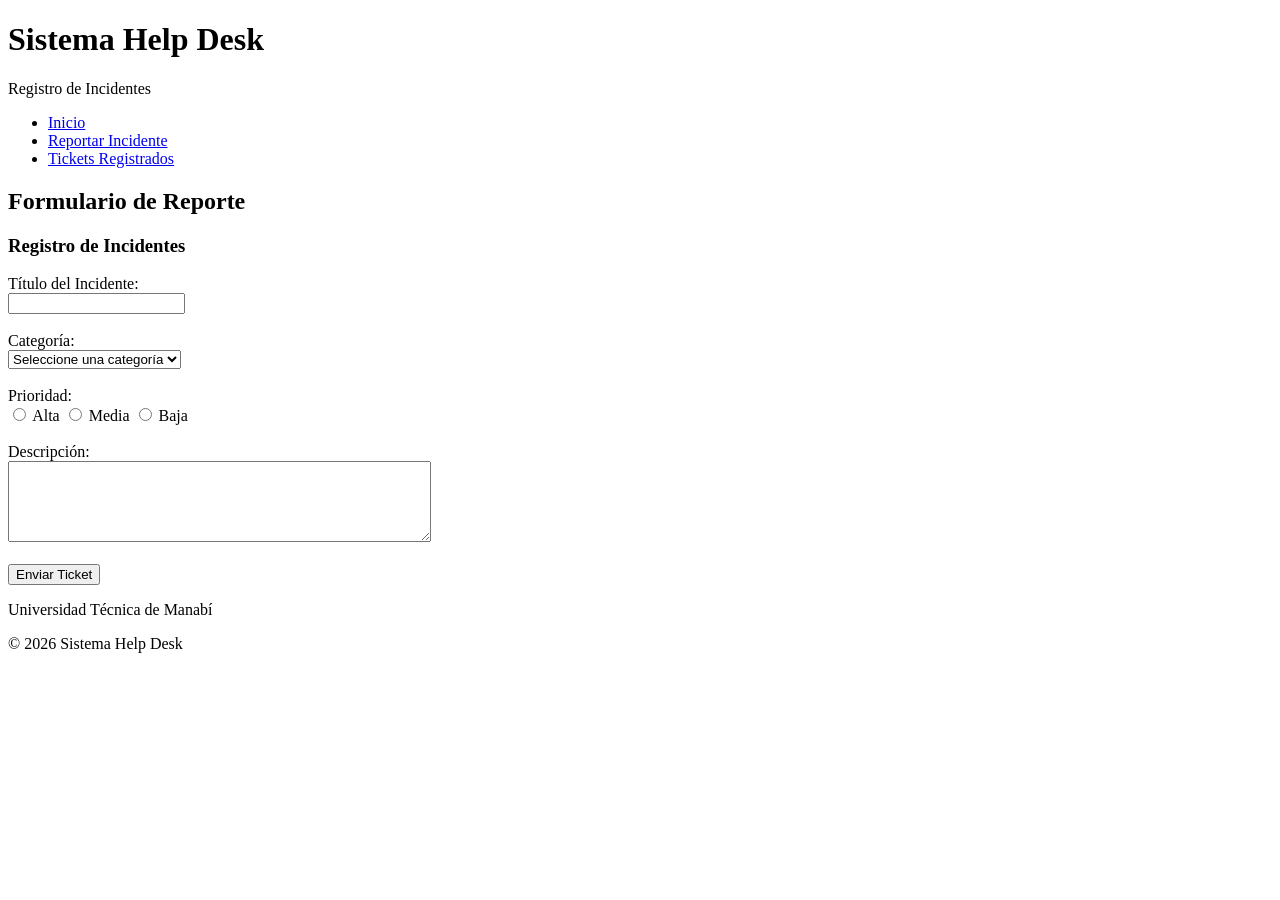
==== reportar.html @ 09d20cef "Add files via upload Se agrega maquetación HTML del sistema Help Desk" ====
<!DOCTYPE html>
<html lang="es">
<head>
    <meta charset="UTF-8">
    <meta name="viewport" content="width=device-width, initial-scale=1.0">
    <title>Reportar Incidente</title>
</head>
<body>

<header>
    <h1>Sistema Help Desk</h1>
    <p>Registro de Incidentes</p>
</header>

<nav>
    <ul>
        <li><a href="index.html">Inicio</a></li>
        <li><a href="reportar.html">Reportar Incidente</a></li>
        <li><a href="tickets.html">Tickets Registrados</a></li>
    </ul>
</nav>

<main>

    <section>
        <h2>Formulario de Reporte</h2>

        <article>
            <h3>Registro de Incidentes</h3>

            <form>

                <label for="titulo">Título del Incidente:</label><br>
                <input type="text" id="titulo" name="titulo" required>

                <br><br>

                <label for="categoria">Categoría:</label><br>

                <select id="categoria" name="categoria" required>
                    <option value="">Seleccione una categoría</option>
                    <option value="red">Red</option>
                    <option value="hardware">Hardware</option>
                    <option value="software">Software</option>
                </select>

                <br><br>

                <label>Prioridad:</label><br>

                <input type="radio" id="alta" name="prioridad" value="Alta">
                <label for="alta">Alta</label>

                <input type="radio" id="media" name="prioridad" value="Media">
                <label for="media">Media</label>

                <input type="radio" id="baja" name="prioridad" value="Baja">
                <label for="baja">Baja</label>

                <br><br>

                <label for="descripcion">Descripción:</label><br>

                <textarea id="descripcion"
                          name="descripcion"
                          rows="5"
                          cols="50"
                          required></textarea>

                <br><br>

                <button type="submit">
                    Enviar Ticket
                </button>

            </form>

        </article>

    </section>

</main>

<footer>
    <p>Universidad Técnica de Manabí</p>
    <p>&copy; 2026 Sistema Help Desk</p>
</footer>

</body>
</html>
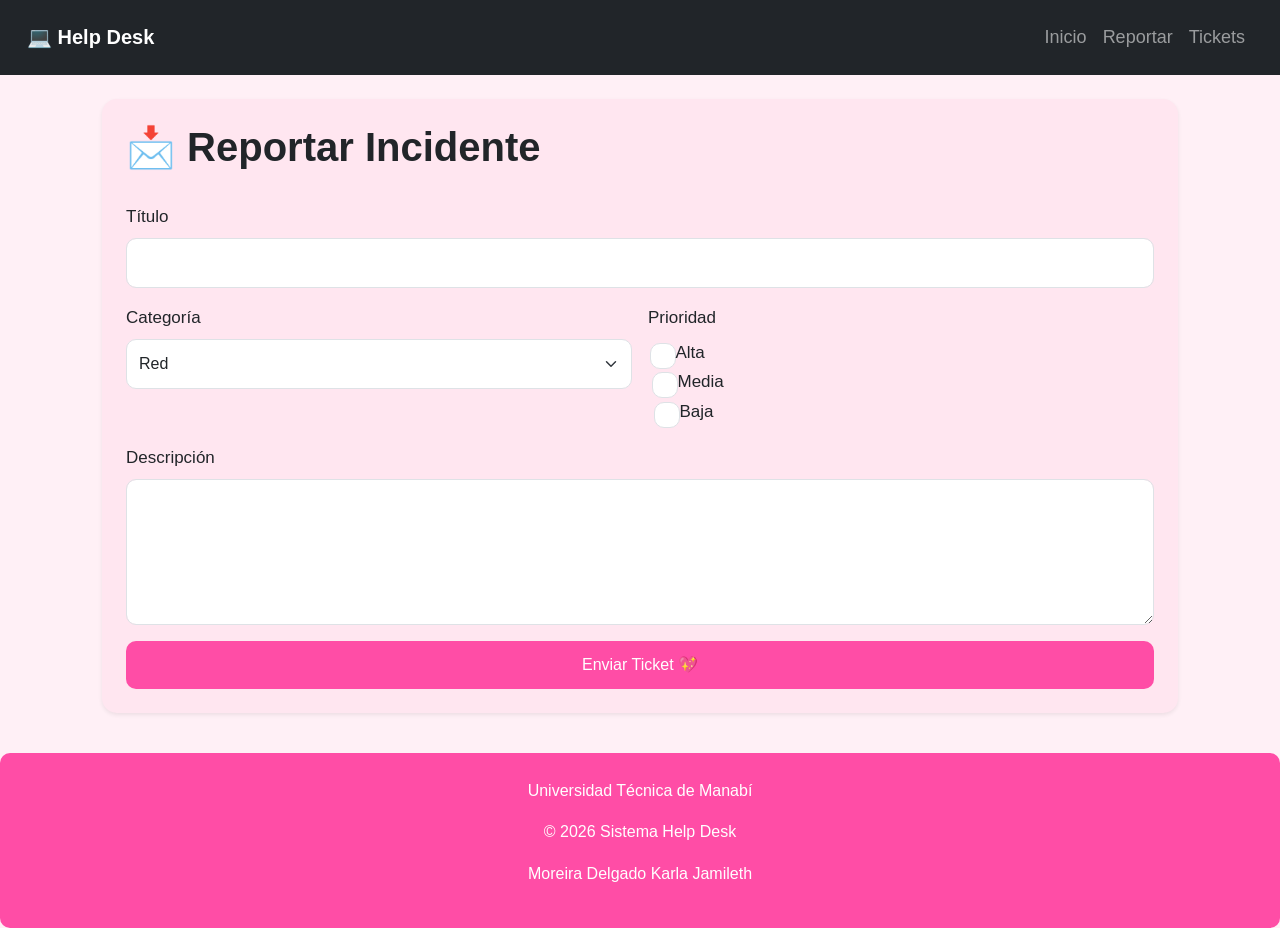
==== commit 98f3116d: "Implementa diseño responsive con Bootstrap y Media Queries" ====
--- a/reportar.html
+++ b/reportar.html
@@ -1,90 +1,101 @@
 <!DOCTYPE html>
 <html lang="es">
 <head>
-    <meta charset="UTF-8">
-    <meta name="viewport" content="width=device-width, initial-scale=1.0">
-    <title>Reportar Incidente</title>
+<meta charset="UTF-8">
+<meta name="viewport" content="width=device-width, initial-scale=1.0">
+
+<title>Reportar Incidente</title>
+
+<link href="https://cdn.jsdelivr.net/npm/bootstrap@5.3.7/dist/css/bootstrap.min.css" rel="stylesheet">
+<link rel="stylesheet" href="styles.css">
 </head>
+
 <body>
 
-<header>
-    <h1>Sistema Help Desk</h1>
-    <p>Registro de Incidentes</p>
-</header>
+<!-- NAV -->
+<nav class="navbar navbar-expand-lg navbar-dark bg-dark">
+<div class="container-fluid">
+<a class="navbar-brand">💻 Help Desk</a>
 
-<nav>
-    <ul>
-        <li><a href="index.html">Inicio</a></li>
-        <li><a href="reportar.html">Reportar Incidente</a></li>
-        <li><a href="tickets.html">Tickets Registrados</a></li>
-    </ul>
+<button class="navbar-toggler" data-bs-toggle="collapse" data-bs-target="#menu">
+<span class="navbar-toggler-icon"></span>
+</button>
+
+<div class="collapse navbar-collapse" id="menu">
+<ul class="navbar-nav ms-auto">
+<li class="nav-item"><a class="nav-link" href="index.html">Inicio</a></li>
+<li class="nav-item"><a class="nav-link" href="reportar.html">Reportar</a></li>
+<li class="nav-item"><a class="nav-link" href="tickets.html">Tickets</a></li>
+</ul>
+</div>
+</div>
 </nav>
 
-<main>
+<!-- FORM -->
+<main class="container mt-4">
 
-    <section>
-        <h2>Formulario de Reporte</h2>
+<div class="card p-4 pink-card shadow-sm">
 
-        <article>
-            <h3>Registro de Incidentes</h3>
+<h1>📩 Reportar Incidente</h1>
 
-            <form>
+<form class="row g-3 mt-2">
 
-                <label for="titulo">Título del Incidente:</label><br>
-                <input type="text" id="titulo" name="titulo" required>
+<div class="col-12">
+<label class="form-label">Título</label>
+<input type="text" class="form-control">
+</div>
 
-                <br><br>
+<div class="col-md-6">
+<label class="form-label">Categoría</label>
+<select class="form-select">
+<option>Red</option>
+<option>Hardware</option>
+<option>Software</option>
+</select>
+</div>
 
-                <label for="categoria">Categoría:</label><br>
+<div class="col-md-6">
+<label class="form-label">Prioridad</label><br>
 
-                <select id="categoria" name="categoria" required>
-                    <option value="">Seleccione una categoría</option>
-                    <option value="red">Red</option>
-                    <option value="hardware">Hardware</option>
-                    <option value="software">Software</option>
-                </select>
+<div class="form-check">
+<input class="form-check-input" type="radio">
+<label>Alta</label>
+</div>
 
-                <br><br>
+<div class="form-check">
+<input class="form-check-input" type="radio">
+<label>Media</label>
+</div>
 
-                <label>Prioridad:</label><br>
+<div class="form-check">
+<input class="form-check-input" type="radio">
+<label>Baja</label>
+</div>
 
-                <input type="radio" id="alta" name="prioridad" value="Alta">
-                <label for="alta">Alta</label>
+</div>
 
-                <input type="radio" id="media" name="prioridad" value="Media">
-                <label for="media">Media</label>
+<div class="col-12">
+<label class="form-label">Descripción</label>
+<textarea class="form-control" rows="5"></textarea>
+</div>
 
-                <input type="radio" id="baja" name="prioridad" value="Baja">
-                <label for="baja">Baja</label>
+<div class="col-12">
+<button class="btn btn-primary w-100">Enviar Ticket 💖</button>
+</div>
 
-                <br><br>
+</form>
 
-                <label for="descripcion">Descripción:</label><br>
-
-                <textarea id="descripcion"
-                          name="descripcion"
-                          rows="5"
-                          cols="50"
-                          required></textarea>
-
-                <br><br>
-
-                <button type="submit">
-                    Enviar Ticket
-                </button>
-
-            </form>
-
-        </article>
-
-    </section>
+</div>
 
 </main>
 
 <footer>
-    <p>Universidad Técnica de Manabí</p>
-    <p>&copy; 2026 Sistema Help Desk</p>
+<p>Universidad Técnica de Manabí</p>
+<p>&copy; 2026 Sistema Help Desk</p>
+<p> Moreira Delgado Karla Jamileth</p>
 </footer>
+
+<script src="https://cdn.jsdelivr.net/npm/bootstrap@5.3.7/dist/js/bootstrap.bundle.min.js"></script>
 
 </body>
 </html>
--- a/styles.css
+++ b/styles.css
@@ -0,0 +1,160 @@
+:root{
+    --primary:#ff4da6;
+    --secondary:#6b7280;
+    --bg:#fff0f6;
+    --white:#ffffff;
+    --text:#2b2b2b;
+    --card:#ffe6f0;
+}
+
+/* ==========================
+RESET GENERAL
+========================== */
+
+*{
+    margin:0;
+    padding:0;
+    box-sizing:border-box;
+}
+
+body{
+    background:var(--bg);
+    font-family:Arial, Helvetica, sans-serif;
+    color:var(--text);
+    font-size:18px; /* 🔥 MÁS GRANDE */
+    line-height:1.6;
+}
+
+/* ==========================
+CONTENEDORES
+========================== */
+
+.container{
+    max-width:1100px; /* 🔥 MÁS ANCHO */
+}
+
+/* ==========================
+TÍTULOS
+========================== */
+
+h1,h2,h3,h4{
+    font-weight:700;
+}
+
+h2{
+    font-size:28px;
+}
+
+h3{
+    font-size:22px;
+}
+
+/* ==========================
+CARDS (IMPORTANTE)
+========================== */
+
+.card{
+    border-radius:15px !important;
+    border:none !important;
+    background:var(--card) !important;
+    padding:20px;
+    box-shadow:0 6px 18px rgba(0,0,0,0.1);
+    font-size:17px;
+}
+
+/* tarjeta especial */
+.pink-card{
+    background:linear-gradient(135deg,#ffe6f0,#fff);
+    border-radius:18px;
+}
+
+/* ==========================
+NAVBAR
+========================== */
+
+.navbar{
+    padding:15px;
+}
+
+.navbar-brand{
+    font-weight:bold;
+    font-size:20px;
+}
+
+/* ==========================
+BOTONES
+========================== */
+
+.btn-primary{
+    background:var(--primary) !important;
+    border:none !important;
+    font-size:16px;
+    padding:12px;
+    border-radius:10px;
+}
+
+.btn-primary:hover{
+    background:#e60073 !important;
+}
+
+/* ==========================
+FORMULARIOS
+========================== */
+
+input,
+select,
+textarea{
+    font-size:16px !important;
+    padding:12px !important;
+    border-radius:10px !important;
+}
+
+/* ==========================
+TABLAS
+========================== */
+
+table{
+    font-size:16px;
+}
+
+.table{
+    border-radius:10px;
+    overflow:hidden;
+}
+
+/* ==========================
+FOOTER
+========================== */
+
+footer{
+    margin-top:40px;
+    padding:25px;
+    text-align:center;
+    background:var(--primary);
+    color:white;
+    border-radius:10px;
+    font-size:16px;
+}
+
+/* ==========================
+RESPONSIVE REAL
+========================== */
+
+@media(max-width:768px){
+
+    body{
+        font-size:16px; /* no se encoge demasiado */
+    }
+
+    h2{
+        font-size:22px;
+    }
+
+    .card{
+        padding:15px;
+    }
+
+    .navbar-nav{
+        text-align:center;
+    }
+}
